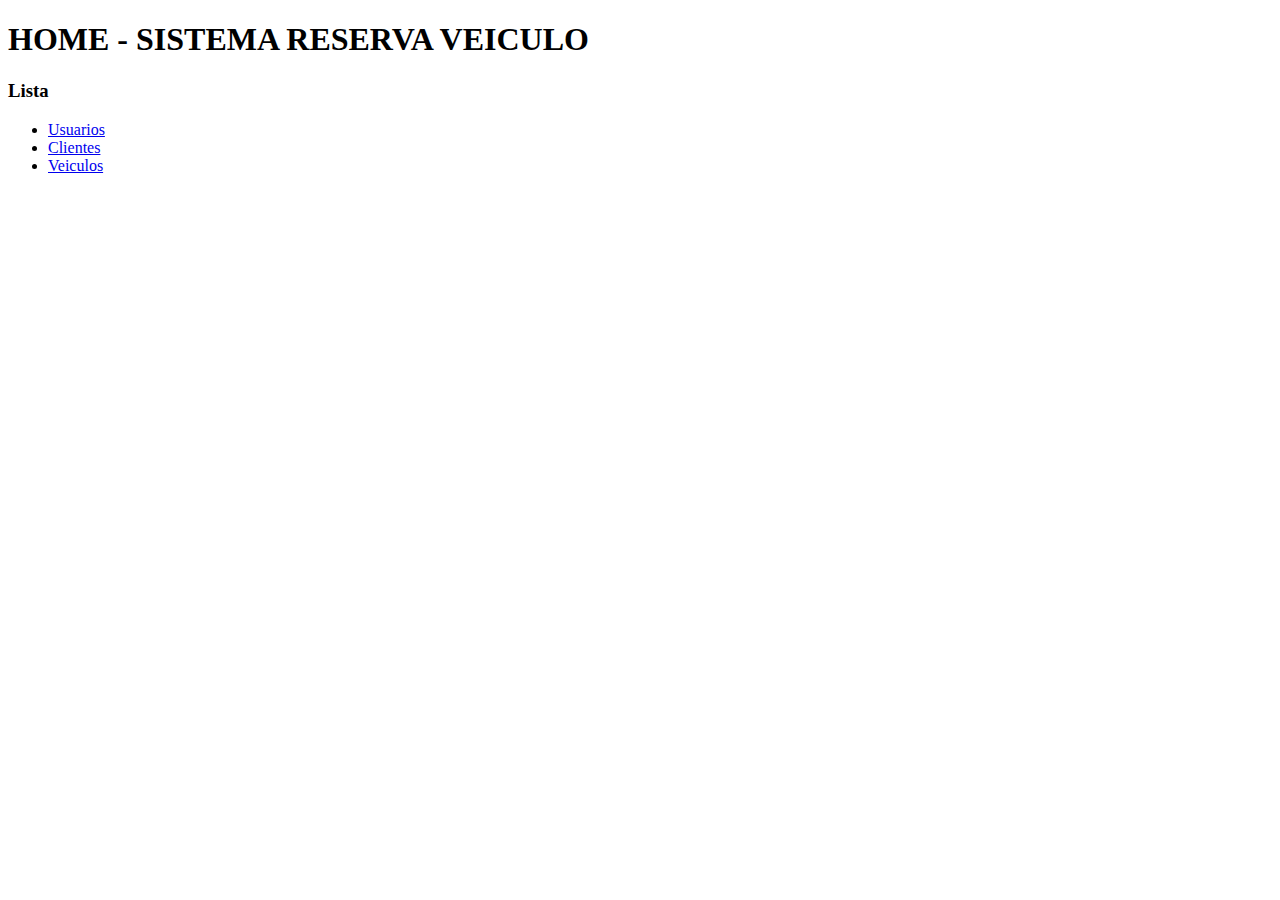
==== index.html @ 363d53d4 "Add Crud of Cliente and Veiculo" ====
<!DOCTYPE html>
<html lang="pt-br">

<head>
    <meta charset="UTF-8">
    <meta name="viewport" content="width=device-width, initial-scale=1.0">
    <meta http-equiv="X-UA-Compatible" content="ie=edge">
    <title>HOME</title>
</head>

<body>

    <h1>HOME - SISTEMA RESERVA VEICULO</h1>


    <h3>Lista</h3>

    <ul>
        <li><a href="listaUsuario.php">Usuarios</a></li>
        <li><a href="listaCliente.php">Clientes</a></li>
        <li><a href="listaVeiculo.php">Veiculos</a></li>
    </ul>


</body>

</html>
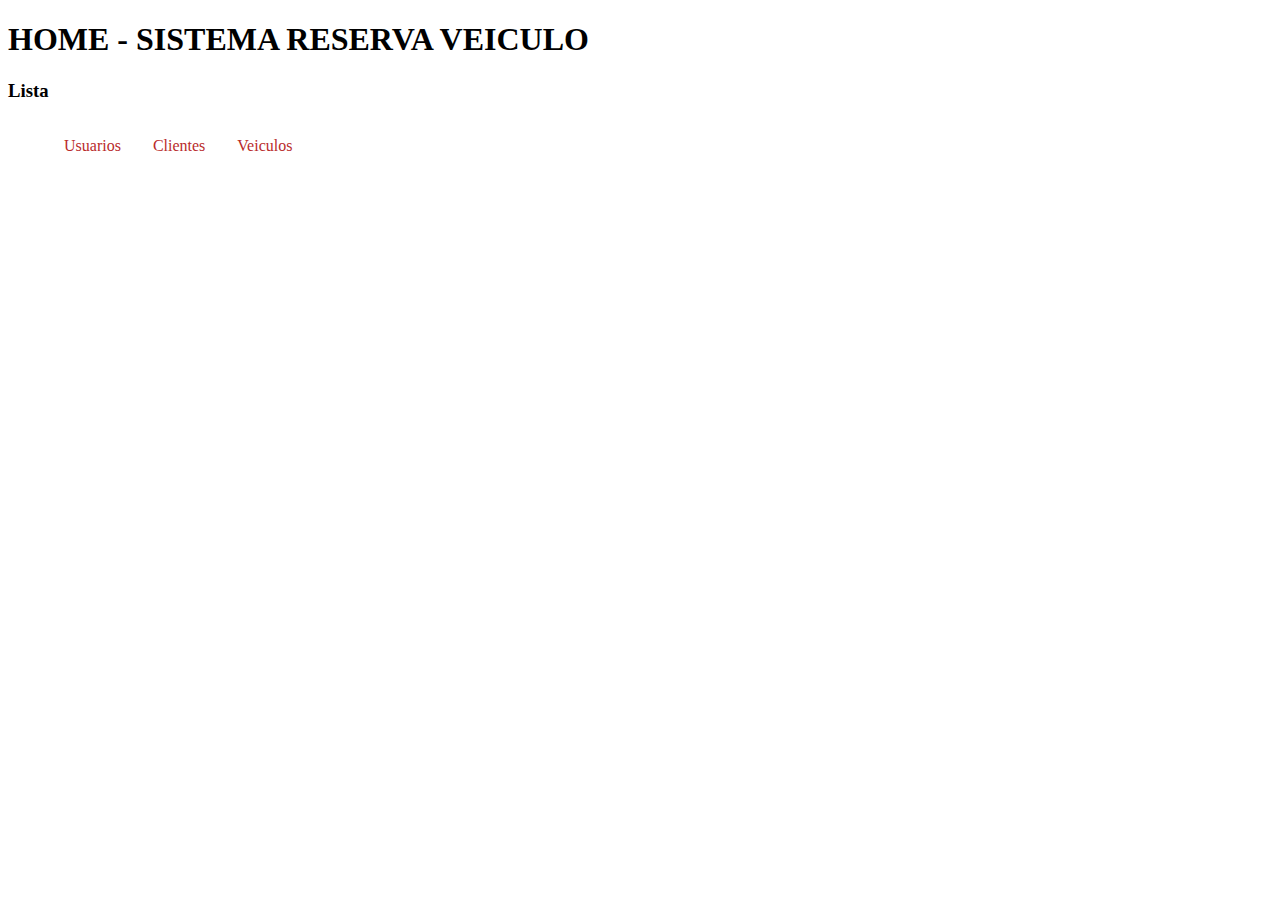
==== commit bb9b8670: "Css for Tag UL" ====
--- a/index.html
+++ b/index.html
@@ -5,6 +5,7 @@
     <meta charset="UTF-8">
     <meta name="viewport" content="width=device-width, initial-scale=1.0">
     <meta http-equiv="X-UA-Compatible" content="ie=edge">
+    <link rel="stylesheet" href="assets/css/estilo.css">
     <title>HOME</title>
 </head>
 
--- a/assets/css/estilo.css
+++ b/assets/css/estilo.css
@@ -0,0 +1,48 @@
+.modal_bg{
+    position: fixed;
+    top: 0;
+    left: 0;
+    width: 100%;
+    height: 100%;
+    z-index: 99;
+    background-color: rgba(0,0,0, 0.6);
+    display: none;
+}
+
+.modal {
+    position: absolute;
+    width: 400px;
+    height: 600px;
+    background-color: #ffffff;
+    z-index: 100;
+    top:50px;
+    left:50%;
+    margin-left: -200px;
+}
+
+ul {
+    display: block;
+    list-style-type: none;
+    margin-top: 1em;
+    margin-bottom: 1 em;
+    margin-left: 0;
+    margin-right: 0;
+    padding-left: 40px;
+}
+
+li {
+    float: left;
+}
+
+li a {
+    display: block;
+    color: rgb(185, 43, 43);
+    text-align: center;
+    padding: 16px;
+    text-decoration: none;
+}
+
+li a:hover {
+    background-color: #111111;
+    transition-delay: 0.30s;
+}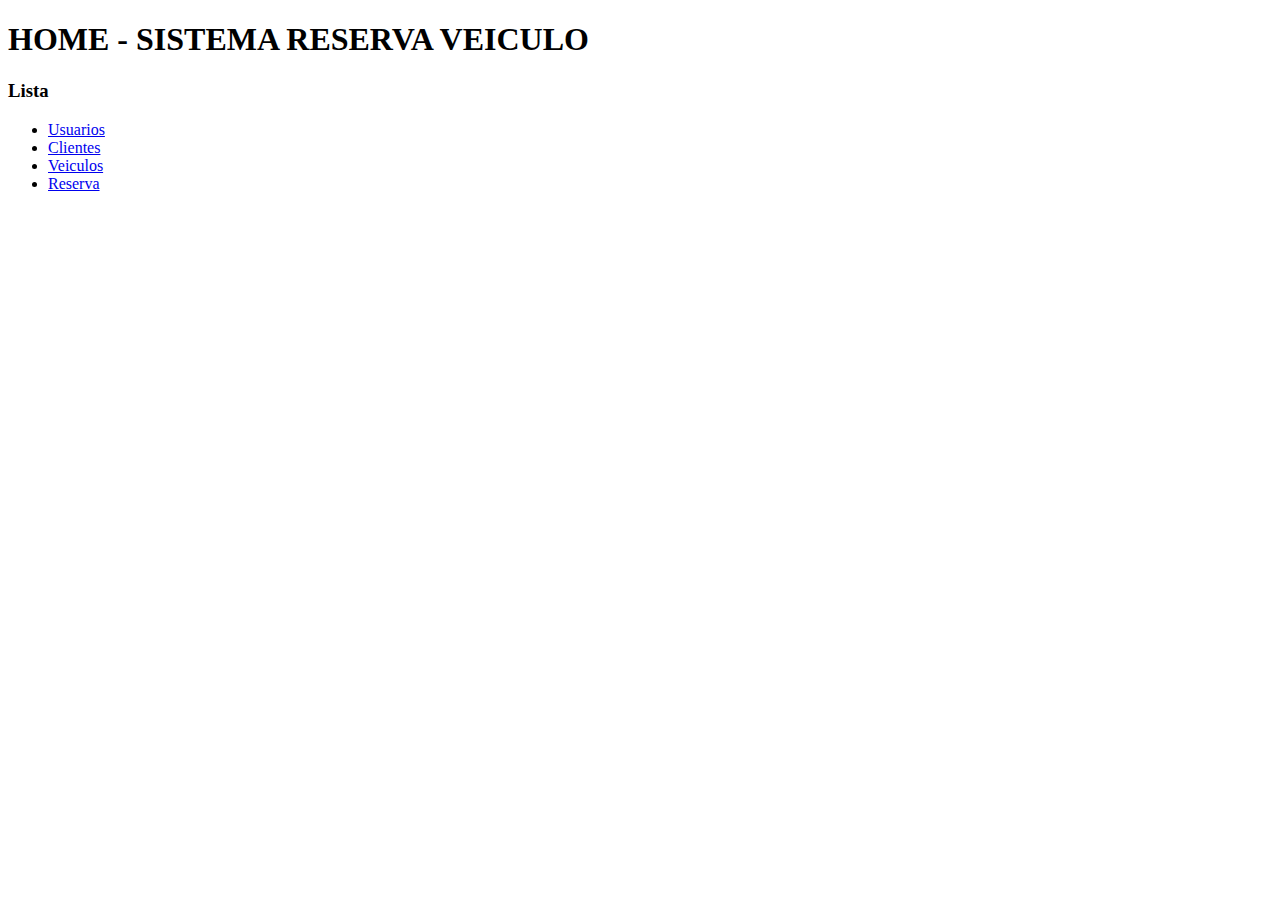
==== commit 58aaa4ba: "Adicionado tela de reservas" ====
--- a/index.html
+++ b/index.html
@@ -5,7 +5,6 @@
     <meta charset="UTF-8">
     <meta name="viewport" content="width=device-width, initial-scale=1.0">
     <meta http-equiv="X-UA-Compatible" content="ie=edge">
-    <link rel="stylesheet" href="assets/css/estilo.css">
     <title>HOME</title>
 </head>
 
@@ -20,6 +19,7 @@
         <li><a href="listaUsuario.php">Usuarios</a></li>
         <li><a href="listaCliente.php">Clientes</a></li>
         <li><a href="listaVeiculo.php">Veiculos</a></li>
+        <li><a href="listaReserva.php">Reserva</a></li>
     </ul>
 
 
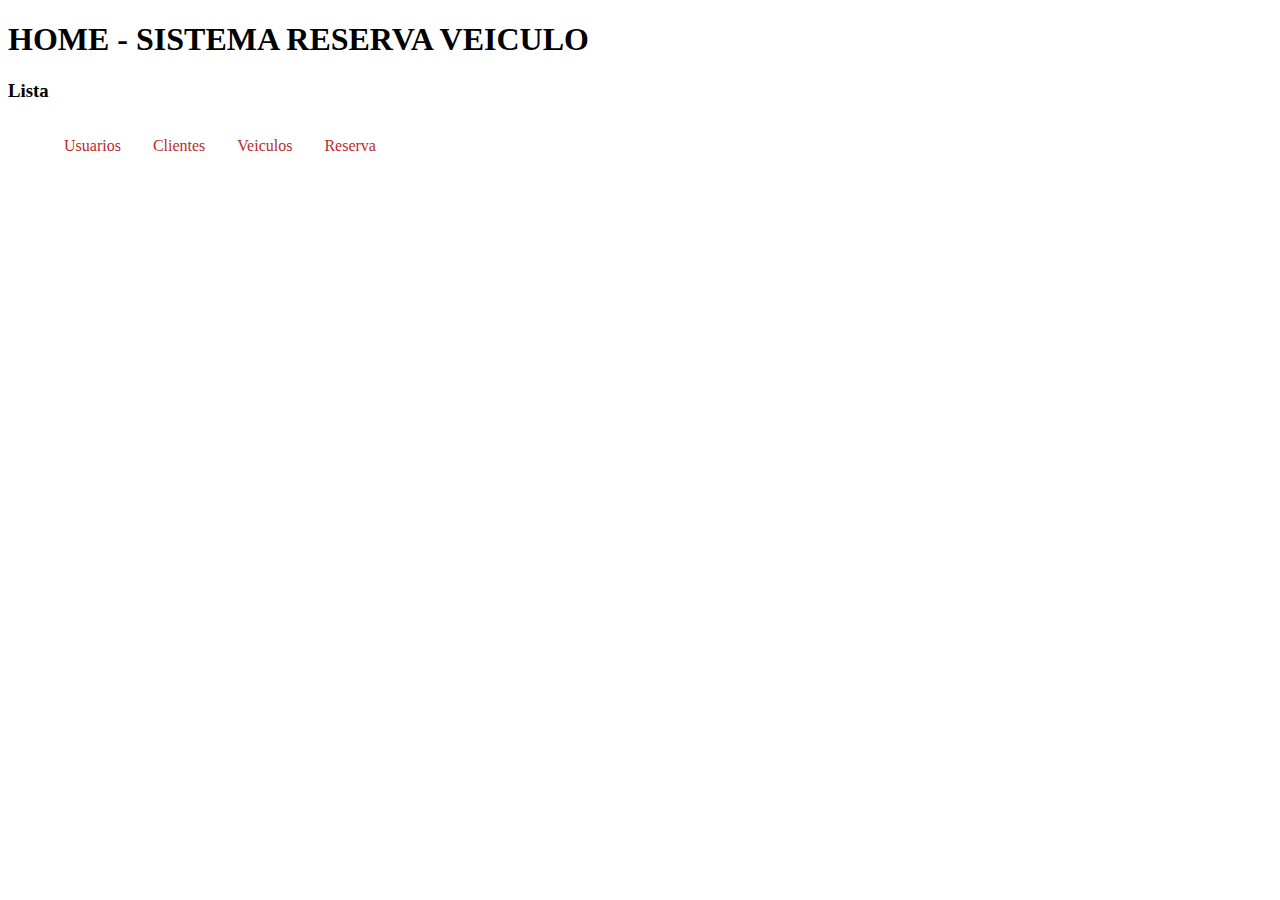
==== commit 81734769: "Merge branch 'master' of github.com:Lucasplpx/reserva_veiculo" ====
--- a/index.html
+++ b/index.html
@@ -5,6 +5,7 @@
     <meta charset="UTF-8">
     <meta name="viewport" content="width=device-width, initial-scale=1.0">
     <meta http-equiv="X-UA-Compatible" content="ie=edge">
+    <link rel="stylesheet" href="assets/css/estilo.css">
     <title>HOME</title>
 </head>
 
--- a/assets/css/estilo.css
+++ b/assets/css/estilo.css
@@ -0,0 +1,48 @@
+.modal_bg{
+    position: fixed;
+    top: 0;
+    left: 0;
+    width: 100%;
+    height: 100%;
+    z-index: 99;
+    background-color: rgba(0,0,0, 0.6);
+    display: none;
+}
+
+.modal {
+    position: absolute;
+    width: 400px;
+    height: 600px;
+    background-color: #ffffff;
+    z-index: 100;
+    top:50px;
+    left:50%;
+    margin-left: -200px;
+}
+
+ul {
+    display: block;
+    list-style-type: none;
+    margin-top: 1em;
+    margin-bottom: 1 em;
+    margin-left: 0;
+    margin-right: 0;
+    padding-left: 40px;
+}
+
+li {
+    float: left;
+}
+
+li a {
+    display: block;
+    color: rgb(185, 43, 43);
+    text-align: center;
+    padding: 16px;
+    text-decoration: none;
+}
+
+li a:hover {
+    background-color: #111111;
+    transition-delay: 0.30s;
+}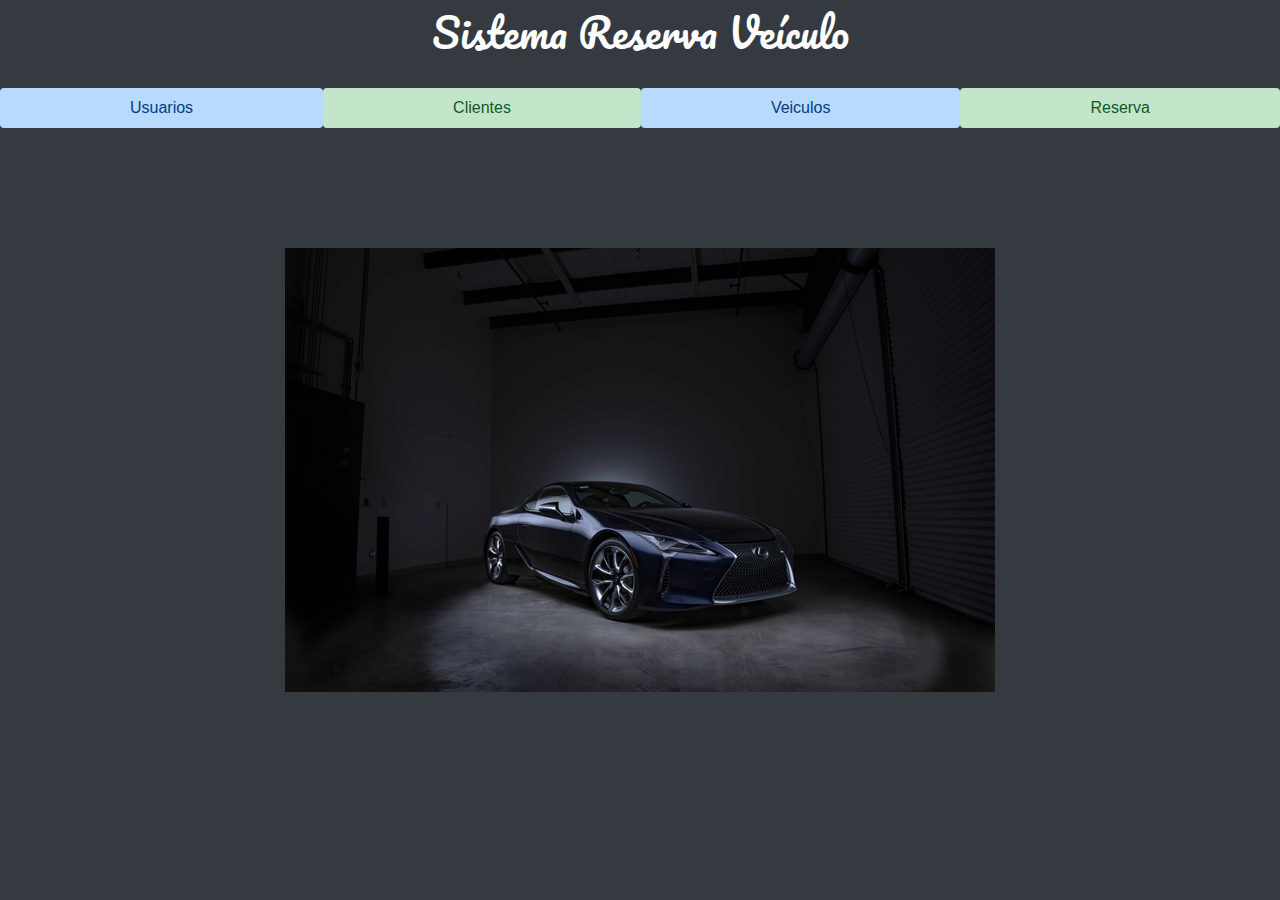
==== commit 5de32422: "include bootstrap" ====
--- a/index.html
+++ b/index.html
@@ -1,29 +1,51 @@
 <!DOCTYPE html>
 <html lang="pt-br">
+<head>
+   
+    <meta charset="utf-8" />
+    <meta name="viewport" content="width=device-width, initial-scale=1, shrink-to-fit=no"/>
+    <meta http-equiv="X-UA-Compatible" content="ie=edge">
+    <link href="assets/css/bootstrap.min.css" rel="stylesheet" type="text/css"/>
+    <link href="assets/css/estilo.css" rel="stylesheet" type="text/css"/>
+    <link href="https://fonts.googleapis.com/css?family=Pacifico" rel="stylesheet"> 
+    <link rel="stylesheet" href="assets/css/estilo.css"/>
+    <script type="text/javascript" src="assets/js/jquery-3.3.1.min.js"></script>
+    <script type="text/javascript" src="assets/js/script.js"></script>
 
-<head>
-    <meta charset="UTF-8">
-    <meta name="viewport" content="width=device-width, initial-scale=1.0">
-    <meta http-equiv="X-UA-Compatible" content="ie=edge">
-    <link rel="stylesheet" href="assets/css/estilo.css">
     <title>HOME</title>
 </head>
-
 <body>
 
-    <h1>HOME - SISTEMA RESERVA VEICULO</h1>
+        <nav class="navbar navbar-dark bg-dark">
+            <p class="text-center">
+                <h1>Sistema Reserva Veículo</h1>
+            </p>
+        </nav>
 
 
-    <h3>Lista</h3>
+        <ul class="nav nav-pills nav-fill">
+                <li class="nav-item">
+                  <a class="nav-link list-group-item-primary" href="listaUsuario.php">Usuarios</a>
+                </li>
+                <li class="nav-item">
+                  <a class="nav-link list-group-item-success" href="listaCliente.php">Clientes</a>
+                </li>
+                <li class="nav-item">
+                  <a class="nav-link list-group-item-primary" href="listaVeiculo.php">Veiculos</a>
+                </li>
+                <li class="nav-item">
+                  <a class="nav-link list-group-item-success" href="listaReserva.php">Reserva</a>
+                </li>
+        </ul>
 
-    <ul>
-        <li><a href="listaUsuario.php">Usuarios</a></li>
-        <li><a href="listaCliente.php">Clientes</a></li>
-        <li><a href="listaVeiculo.php">Veiculos</a></li>
-        <li><a href="listaReserva.php">Reserva</a></li>
-    </ul>
+        <div class="container">
+            <p class="text-center">
+                <img src="assets/img/carro.jpg" class="img-fluid max-width: 100%" alt="Responsive image">
+            </p>
+        </div>
+
+
 
 
 </body>
-
 </html>--- a/assets/css/estilo.css
+++ b/assets/css/estilo.css
@@ -43,6 +43,20 @@
 }
 
 li a:hover {
-    background-color: #111111;
+    background-color: #98ecc5;
     transition-delay: 0.30s;
+}
+
+h1 {
+    font-family: 'Pacifico', cursive;
+    color:white;
+    text-align: center;
+}
+
+body {
+    background-color: #343a40;
+}
+
+img {
+    margin-top: 120px;
 }--- a/assets/css/estilo.css
+++ b/assets/css/estilo.css
@@ -43,6 +43,20 @@
 }
 
 li a:hover {
-    background-color: #111111;
+    background-color: #98ecc5;
     transition-delay: 0.30s;
+}
+
+h1 {
+    font-family: 'Pacifico', cursive;
+    color:white;
+    text-align: center;
+}
+
+body {
+    background-color: #343a40;
+}
+
+img {
+    margin-top: 120px;
 }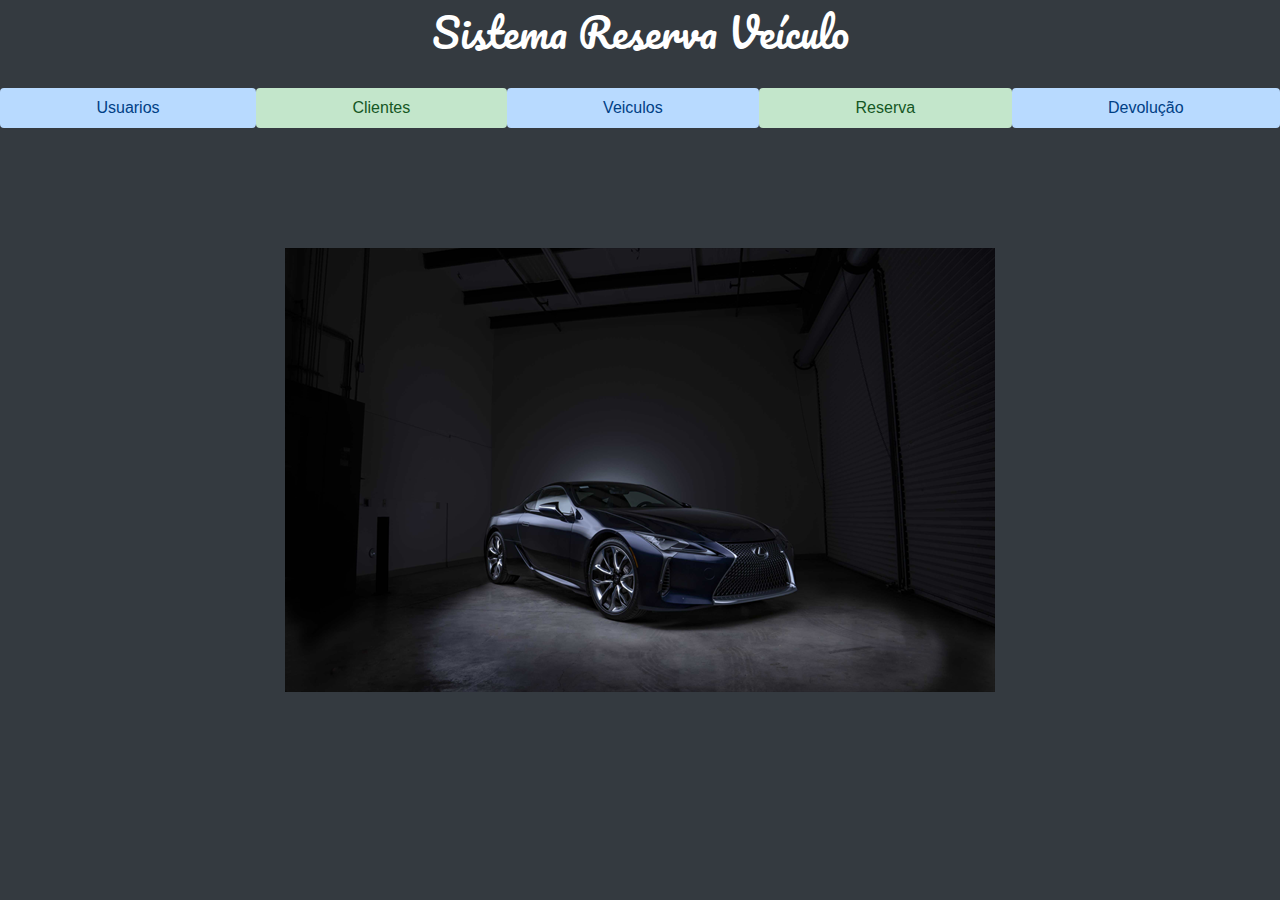
==== commit 5c671a2c: "bugs" ====
--- a/index.html
+++ b/index.html
@@ -36,6 +36,9 @@
                 <li class="nav-item">
                   <a class="nav-link list-group-item-success" href="listaReserva.php">Reserva</a>
                 </li>
+                <li class="nav-item">
+                    <a class="nav-link list-group-item-primary" href="devolucao.php">Devolução</a>
+                </li>
         </ul>
 
         <div class="container">
